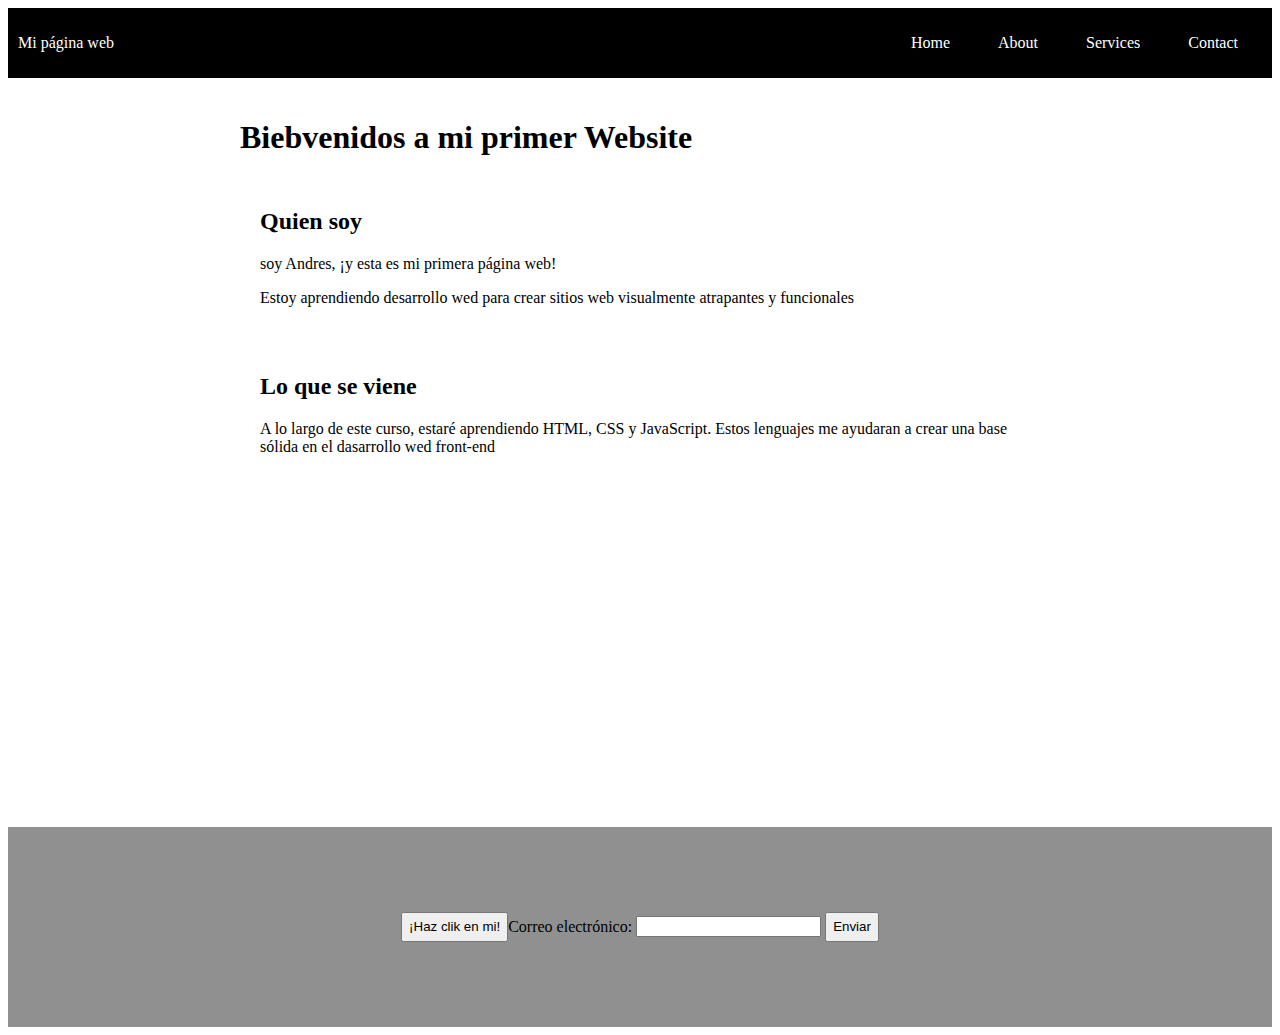
==== index.html @ d7c5ab46 "Initial commit" ====
<!DOCTYPE html>
<html lang="en">
<head>
    <meta charset="UTF-8">
    <meta http-equiv="X-UA-Compatible" content="IE=edge">
    <meta name="viewport" content="width=device-width, initial-scale=1.0">
    <link rel="stylesheet" href="style.css">
    <title>Document</title>
</head>
<body>
    <header>
        <div class="container-nav">
            <nav class="navbar">
            <a href="#" class="brand">Mi página web</a>
            <ul class="nav-links">
                <li><a href="#">Home</a></li>
                <li><a href="#">About</a></li>
                <li><a href="#">Services</a></li>
                <li><a href="#">Contact</a></li>
            </ul>
            </nav>
            <button class="button-menu-toggle">Menu</button>
        </div>
     </header> 


    <main>
        <div class="container">
            <h1>Biebvenidos a mi primer Website</h1>
        <section  class="row"> 
                <div class="column">
                    <h2>Quien soy</h2>
                    <p>soy Andres, ¡y esta es mi primera página web!</p>
                    <p>Estoy aprendiendo desarrollo wed para crear 
                        sitios web visualmente atrapantes y funcionales
                    </p>
                </div> 
        </section> 
            <section class="row">     
                <div class="column">
                    <h2>Lo que se viene</h2>
                    <p>A lo largo de este curso, estaré aprendiendo HTML, CSS y JavaScript. 
                    Estos lenguajes me ayudaran a crear una base sólida en el dasarrollo 
                    wed front-end
                    </p>
                </div>
            </section>        
        </div>
       <iframe width="560" height="315" 
       src="https://www.youtube.com/embed/qWcwFMAqpME" 
       title="YouTube video player" frameborder="0" 
       allow="accelerometer; autoplay; 
       clipboard-write; encrypted-media; gyroscope; picture-in-picture; web-share" 
       allowfullscreen></iframe>
    </main>

    <footer>
       <button onclick="showAlert()" aria-label="Haz clic en mí">¡Haz clik en mi!</button>
       <form id="myForm">
           <label for="email">Correo electrónico:</label>
           <input type="email" id="email" name="email" required>
           <button type="submit">Enviar</button>
       </form>
    </footer>
    
       <script src="script.js"></script>
       <script src="script-2.js"></script>
</body>
</html>
---- style.css ----
/*esto es el header de aqui*/
.container-nav {
    display: flex;
    padding: 10px;
    height: 50px;
    background-color: black;
  }
  
  
  .navbar {
    display: flex;
    justify-content: space-between;
    width: 100%;
  }
  
  
  .brand {
    display: flex;
    align-items: center;
  }
  
  
  li>a {
    padding: 8px 24px;
  }
  
  
  li {
    list-style-type: none;
  }
  
  
  a {
    color: white;
    text-decoration:none;
  }
  a:hover{
    color:#205316;
  }
  
  .nav-links {
    display: flex;
    align-items: center;
  }
  
  
  .button-menu-toggle {
    display: none;
  }
  @media (max-width: 768px) {
    .container-nav{
        background-color:rgb(30,90, 53);
    }
    .column {
      flex: 100%;
    }
  
  
    .nav-links {
      display: none;
    }
  
  
    .button-menu-toggle {
      display: block;
      background-color: white;
      border:none;
      border-radius: 50px;
      padding: 0 24px;
      font-family: monospace;
      font-weight: bold;
      font-size: 20px;
    }
   
    .nav-links.nav-links-responsive {
      position: absolute;
      display: flex;
      background-color: rgba(20,20,20,0.95);
      width: 100%;
      height: 100%;
      top: 70px;
      left: 0;
      flex-direction: column;
      padding-top: 200px;
      align-items: center;
      gap:70px;
      font-size: 40px;
  
  
    }
  }
  /*aqui*/
  .container {
    max-width: 800px;
    margin: auto;
    padding: 20px;
  }
.row {
    display: flex;
    flex-wrap: wrap;
    margin: 10px;
  }
  
.column {
    flex: 1;
    padding: 10px;
  }
@media (max-width: 600px) {
    .column {
      flex: 100%;
    }
}
iframe {
  display: flex;
  justify-content: center;
}
footer{
  display: flex;
  justify-content: center;
  align-items: center;
  min-height: 200px;
  background-color: #909090;
}
footer button{
  height: 30px;
}
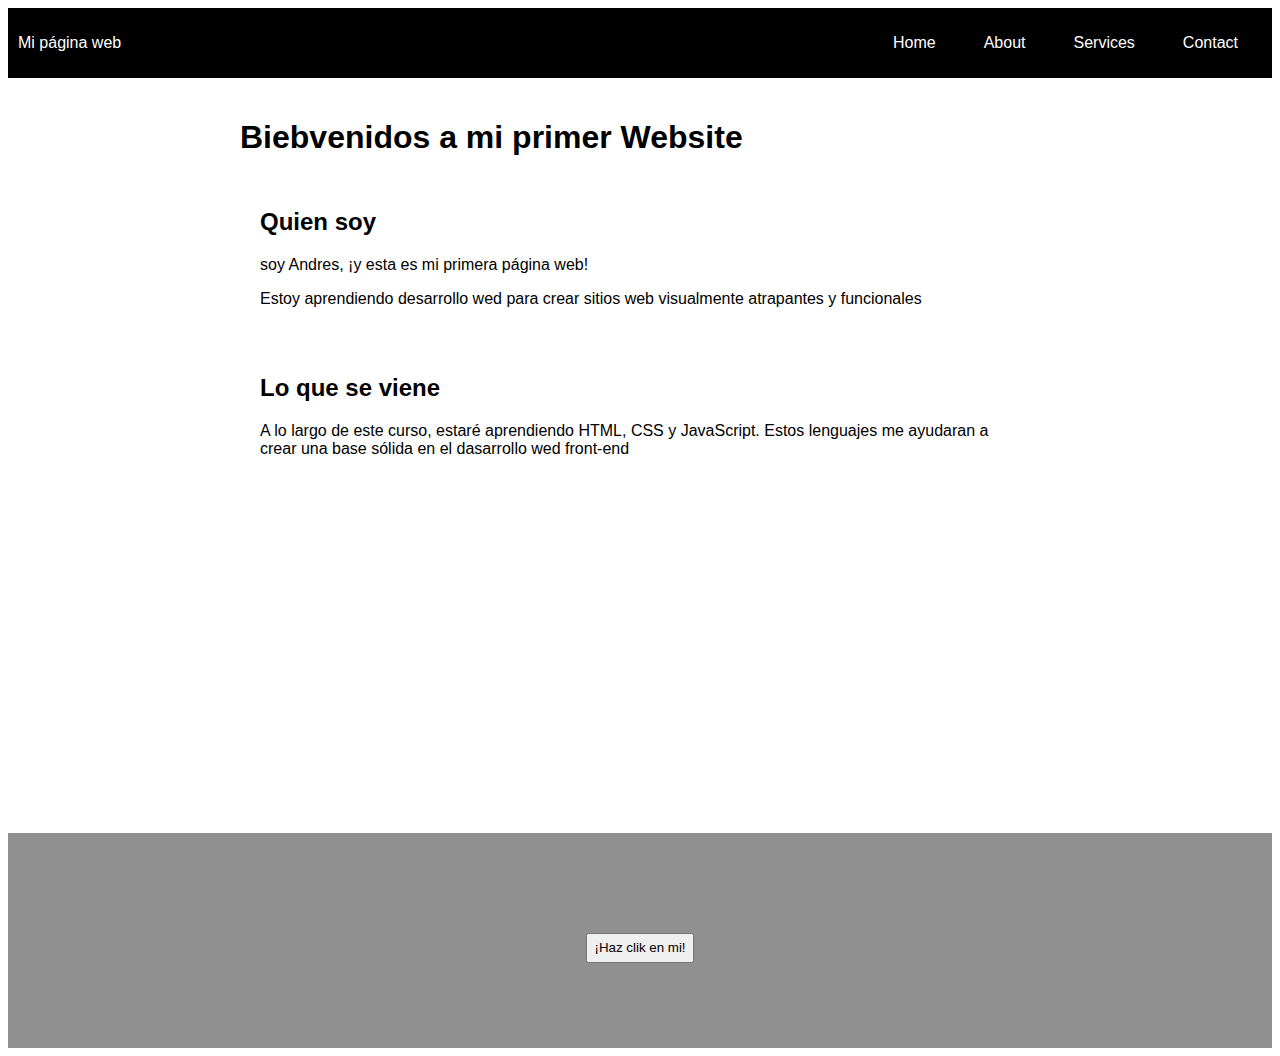
==== commit d93df62a: "segunda actulizacion" ====
--- a/index.html
+++ b/index.html
@@ -11,19 +11,17 @@
     <header>
         <div class="container-nav">
             <nav class="navbar">
-            <a href="#" class="brand">Mi página web</a>
+            <a href="index.html" class="brand">Mi página web</a>
             <ul class="nav-links">
-                <li><a href="#">Home</a></li>
-                <li><a href="#">About</a></li>
-                <li><a href="#">Services</a></li>
-                <li><a href="#">Contact</a></li>
+                <li><a href="index.html">Home</a></li>
+                <li><a href="about.html">About</a></li>
+                <li><a href="Services.html">Services</a></li>
+                <li><a href="Contact.html">Contact</a></li>
             </ul>
             </nav>
             <button class="button-menu-toggle">Menu</button>
         </div>
      </header> 
-
-
     <main>
         <div class="container">
             <h1>Biebvenidos a mi primer Website</h1>
@@ -51,18 +49,12 @@
        title="YouTube video player" frameborder="0" 
        allow="accelerometer; autoplay; 
        clipboard-write; encrypted-media; gyroscope; picture-in-picture; web-share" 
-       allowfullscreen></iframe>
+       allowfullscreen>
+    </iframe>
     </main>
-
     <footer>
        <button onclick="showAlert()" aria-label="Haz clic en mí">¡Haz clik en mi!</button>
-       <form id="myForm">
-           <label for="email">Correo electrónico:</label>
-           <input type="email" id="email" name="email" required>
-           <button type="submit">Enviar</button>
-       </form>
     </footer>
-    
        <script src="script.js"></script>
        <script src="script-2.js"></script>
 </body>
--- a/style.css
+++ b/style.css
@@ -1,4 +1,6 @@
-
+body{
+  font-family: Arial, Helvetica, sans-serif
+}
 /*esto es el header de aqui*/
 .container-nav {
     display: flex;
@@ -111,17 +113,23 @@
       flex: 100%;
     }
 }
-iframe {
-  display: flex;
-  justify-content: center;
-}
 footer{
   display: flex;
   justify-content: center;
   align-items: center;
   min-height: 200px;
   background-color: #909090;
+  padding: 15px 0px 0px 0px ;
 }
 footer button{
   height: 30px;
-}+}
+.compa{
+  display: flex;
+  align-items: center;
+  justify-content: center;
+}
+img{
+  width: 200px;
+  height: 200px;
+}
